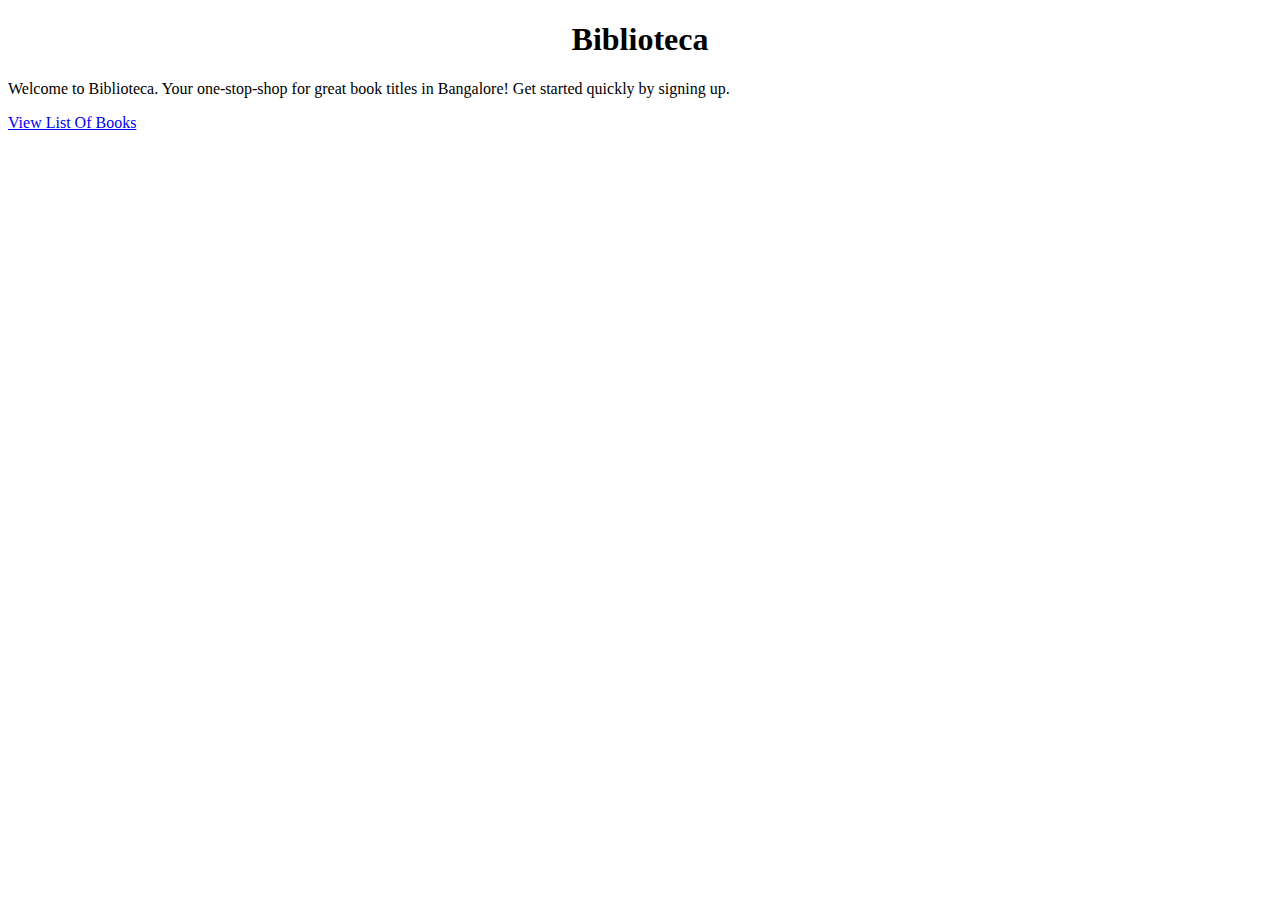
==== src/main/resources/templates/Index.html @ 5724f14e "Add the welcome page and home controller test case co authored by Harriat Teresa" ====
<!DOCTYPE html>
<html lang="en" xmlns:th="http://www.w3.org/1999/xhtml">
<head>
    <title>Home Page</title>
</head>
<body>
    <div></div>

    <div class="container">
        <div class="hero-unit">
            <h1 align="center" >Biblioteca</h1>
            <p>
                Welcome to Biblioteca. Your one-stop-shop for great book titles in Bangalore!
                Get started quickly by signing up.
            </p>
            <p>
                <a href="/books" >View List Of Books</a>
            </p>
        </div>
        <div ></div>
    </div>
</body>
</html>
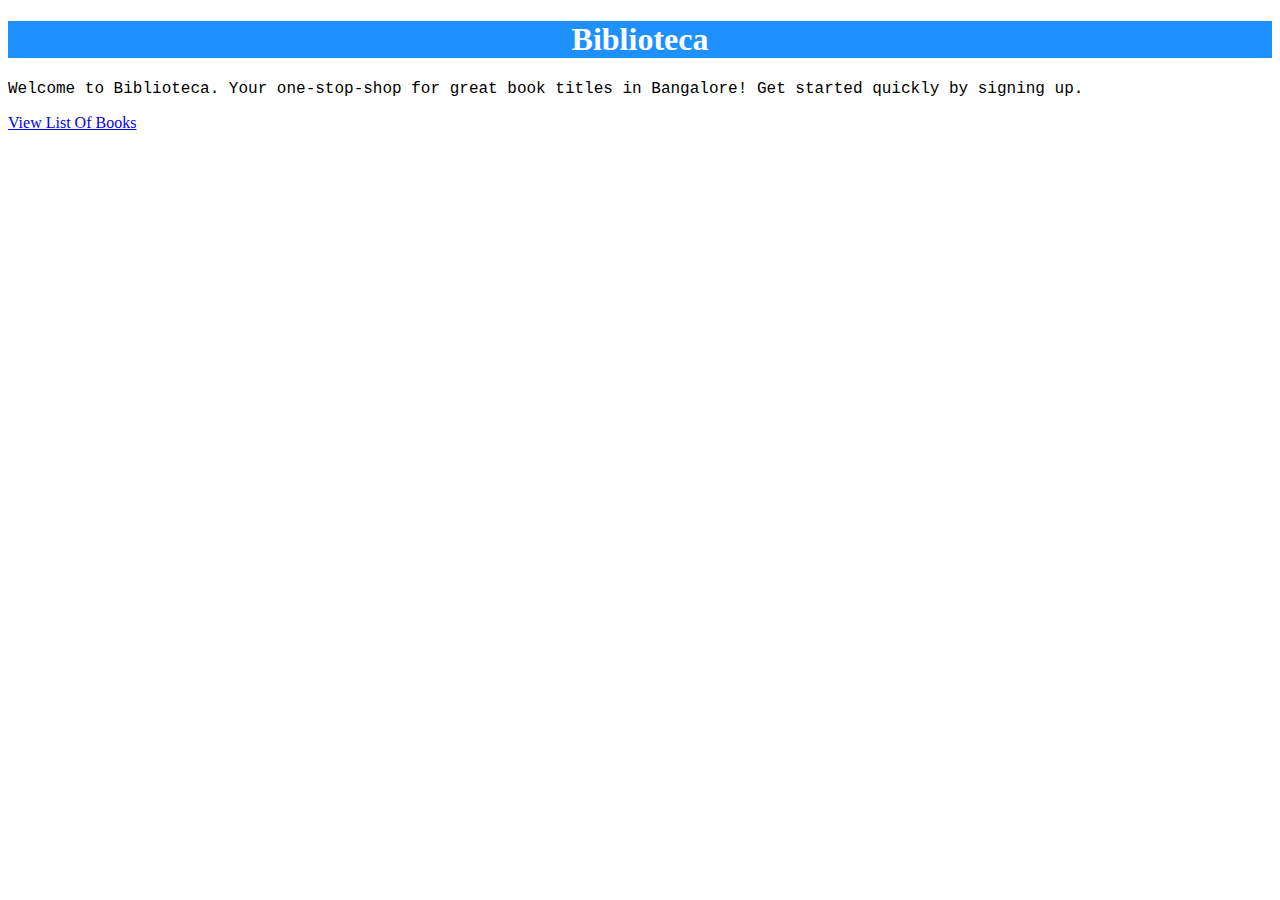
==== commit 8fa73a4d: "Format changes done in Index.html" ====
--- a/src/main/resources/templates/Index.html
+++ b/src/main/resources/templates/Index.html
@@ -1,23 +1,23 @@
 <!DOCTYPE html>
-<html lang="en" xmlns:th="http://www.w3.org/1999/xhtml">
+<html xmlns:th="http://www.thymeleaf.org" xmlns:color="http://www.w3.org/1999/xhtml">
+<!--<html lang="en" xmlns:th="http://www.w3.org/1999/xhtml">-->
 <head>
     <title>Home Page</title>
 </head>
 <body>
     <div></div>
-
     <div class="container">
         <div class="hero-unit">
-            <h1 align="center" >Biblioteca</h1>
-            <p>
+            <h1 style="background-color:DodgerBlue;color:White;" align="center" >Biblioteca</h1>
+           <!-- <img src="/LibImage.png" alt="Library"> -->
+            <p style="font-color:red;font-family:courier;">
                 Welcome to Biblioteca. Your one-stop-shop for great book titles in Bangalore!
                 Get started quickly by signing up.
             </p>
-            <p>
+            <p style="font-color:blue;font-family:verdana;">
                 <a href="/books" >View List Of Books</a>
-            </p>
-        </div>
-        <div ></div>
-    </div>
-</body>
-</html>+              </p>
+          </div>
+      </div>
+  </body>
+  </html>